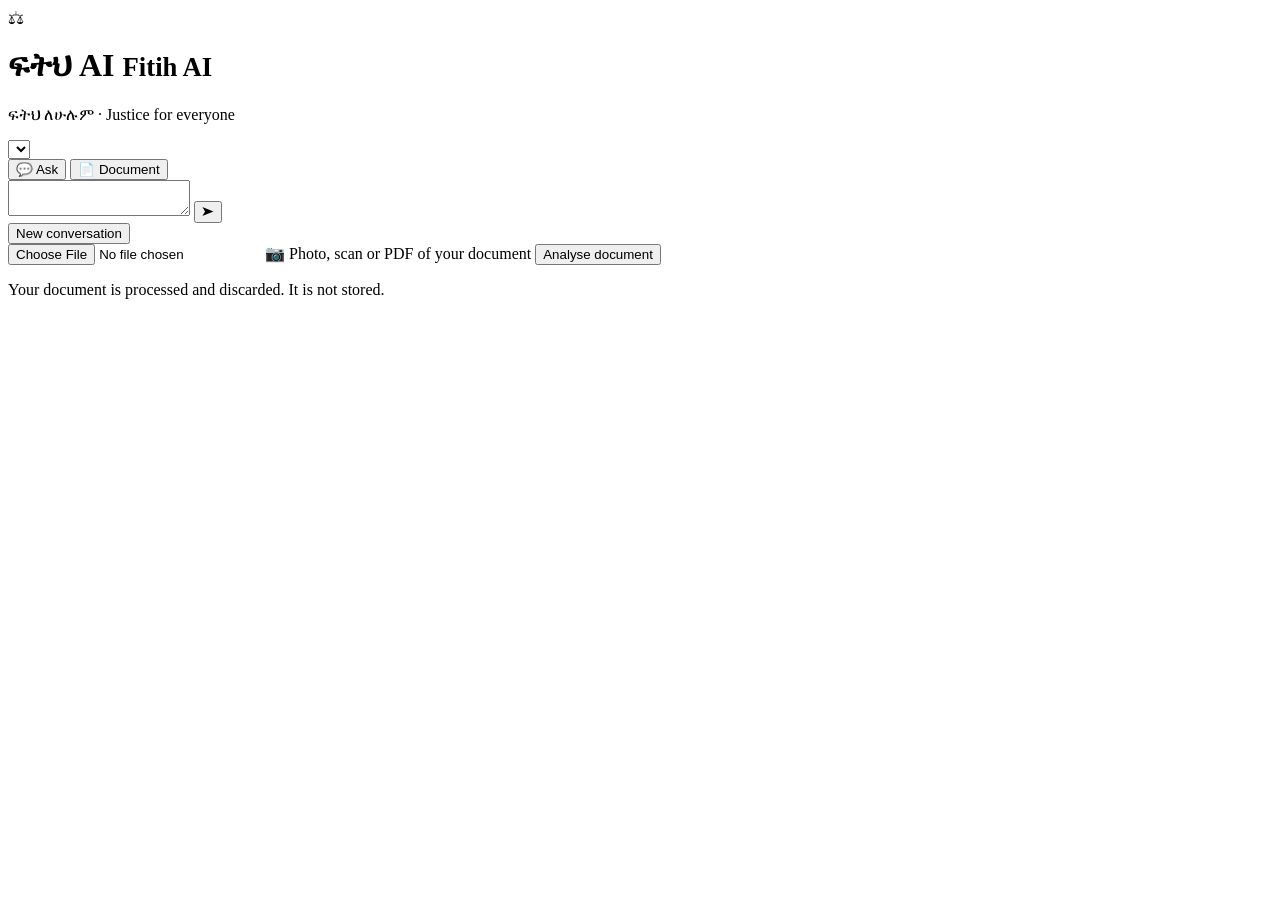
==== web/index.html @ 818c38ab "Build Fitih AI MVP and revise the proposal - Proposal review (docs/PROPOSAL_REVIEW.md) and revised p" ====
<!doctype html>
<html lang="am">
<head>
  <meta charset="utf-8">
  <meta name="viewport" content="width=device-width, initial-scale=1">
  <title>ፍትህ AI · Fitih AI</title>
  <meta name="description" content="Ethiopian law in plain language — Amharic, Afaan Oromo, Tigrinya, English.">
  <link rel="icon" href="data:image/svg+xml,<svg xmlns=%22http://www.w3.org/2000/svg%22 viewBox=%220 0 100 100%22><text y=%22.9em%22 font-size=%2290%22>⚖</text></svg>">
  <link rel="preconnect" href="https://fonts.googleapis.com">
  <link rel="stylesheet" href="https://fonts.googleapis.com/css2?family=Noto+Sans+Ethiopic:wght@400;600;700&family=Noto+Sans:wght@400;600;700&display=swap">
  <link rel="stylesheet" href="/static/style.css">
</head>
<body>
  <header class="top">
    <div class="brand">
      <span class="logo">⚖</span>
      <div>
        <h1>ፍትህ AI <small>Fitih AI</small></h1>
        <p class="tag">ፍትህ ለሁሉም · Justice for everyone</p>
      </div>
    </div>
    <select id="lang" aria-label="Language"></select>
  </header>

  <nav class="tabs" role="tablist">
    <button role="tab" class="tab active" data-tab="ask" id="tab-ask">💬 <span data-i18n="tab_ask">Ask</span></button>
    <button role="tab" class="tab" data-tab="doc" id="tab-doc">📄 <span data-i18n="tab_doc">Document</span></button>
  </nav>

  <main>
    <section id="panel-ask" class="panel active">
      <div id="chat" class="chat" aria-live="polite"></div>
      <form id="ask-form" class="composer">
        <textarea id="question" rows="2" required minlength="2" maxlength="4000"></textarea>
        <button type="submit" class="primary" id="ask-btn">➤</button>
      </form>
      <button id="new-chat" class="link" type="button" data-i18n="new_chat">New conversation</button>
    </section>

    <section id="panel-doc" class="panel">
      <form id="doc-form" class="upload">
        <label class="drop" for="file">
          <input type="file" id="file" accept="image/jpeg,image/png,image/webp,application/pdf,text/plain" required>
          <span class="drop-icon">📷</span>
          <span data-i18n="drop">Photo, scan or PDF of your document</span>
          <img id="preview" alt="" hidden>
          <span id="file-name" class="muted"></span>
        </label>
        <button type="submit" class="primary wide" id="doc-btn" data-i18n="analyze">Analyse document</button>
        <p class="muted small" data-i18n="privacy">Your document is processed and discarded. It is not stored.</p>
      </form>
      <div id="analysis"></div>
    </section>
  </main>

  <footer class="foot muted small">
    <span id="disclaimer"></span>
  </footer>

  <script src="/static/app.js"></script>
</body>
</html>
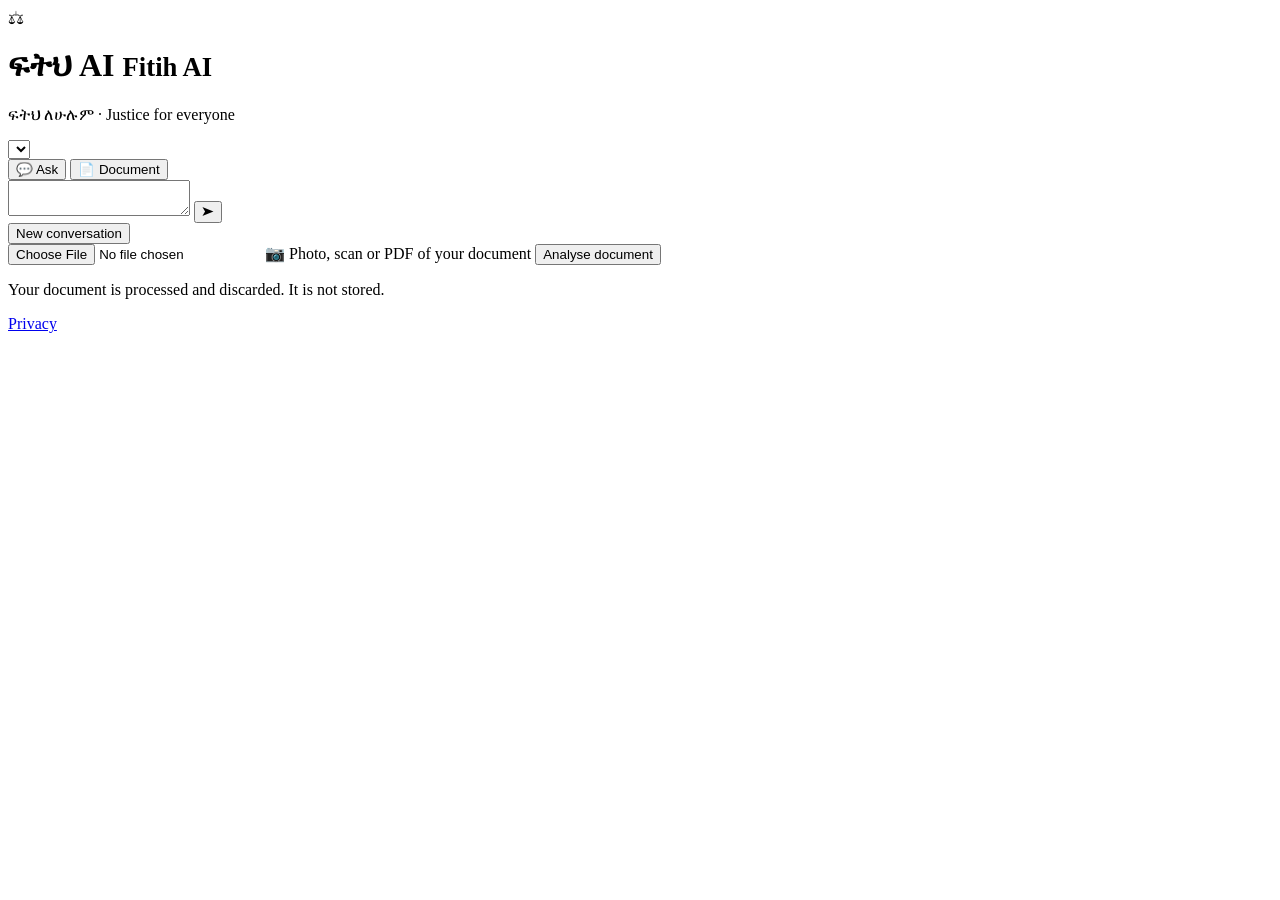
==== commit 4774e6ac: "Complete the product: admin console, privacy, Ethiopian time, evaluation, deployment - Admin console" ====
--- a/web/index.html
+++ b/web/index.html
@@ -55,7 +55,18 @@
 
   <footer class="foot muted small">
     <span id="disclaimer"></span>
+    <p><a id="privacy-link" href="/privacy">Privacy</a></p>
   </footer>
+
+  <div id="consent" class="consent" role="dialog" aria-live="polite" hidden>
+    <div>
+      <p id="consent-text"></p>
+      <div class="row">
+        <button id="consent-ok" class="primary" type="button">I understand</button>
+        <a id="consent-privacy" href="/privacy">Privacy</a>
+      </div>
+    </div>
+  </div>
 
   <script src="/static/app.js"></script>
 </body>
